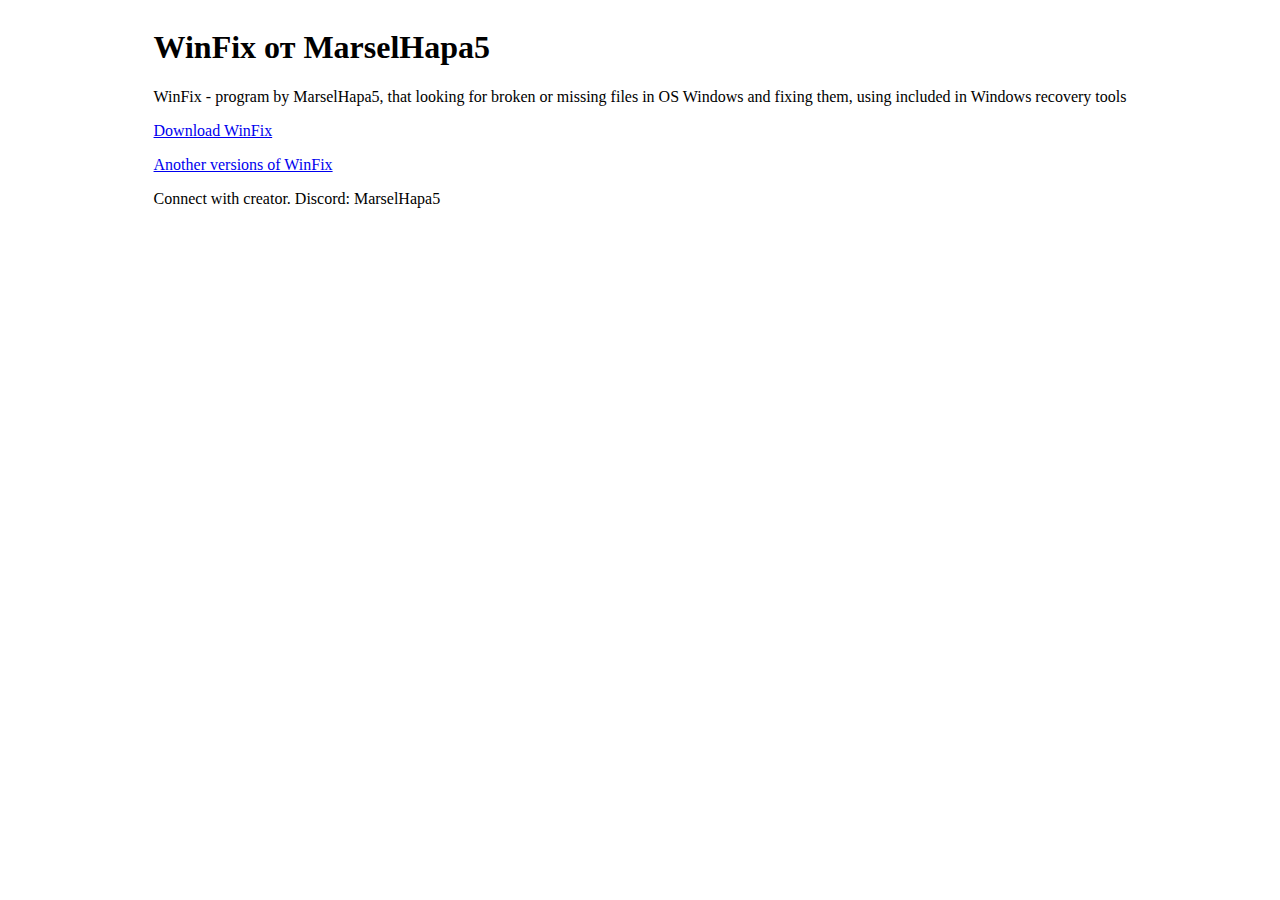
==== indexEnglish.html @ e02703a5 "added english version" ====
<!DOCTYPE html>
<html lang="en">
<head>
    <meta charset="UTF-8">
    <meta name="viewport" content="width=device-width, initial-scale=1.0">
    <link rel="stylesheet" href="style.css">
    <link rel="shortcut icon" href="https://img.icons8.com/external-icongeek26-flat-icongeek26/64/000000/external-earth-space-icongeek26-flat-icongeek26.png" type="image/x-icon">
    <title>WinFix by MarselHapa5</title>
</head>
<body>
    <div id="underBodyBg">
        <h1>WinFix от MarselHapa5</h1>
        <p>
            WinFix - program by MarselHapa5, that looking for broken or missing files in OS Windows and fixing them, using included in Windows recovery tools
        </p>
        <a href="WinFix.bat" class="linkDownloadMain-UnderlineDelete">
            <div id="linkDownloadMain">
                <p>
                    Download WinFix
                </p>
            </div>
        </a>
        <a href="alternative.html">
            <p> 
                Another versions of WinFix
            </p>
        </a>
        <p id="contactDiscord">
            Connect with creator. Discord: MarselHapa5
        </p>
    </div>
</body>
</html>
---- style.css ----
body{
    display: flex;
    flex-direction: column;
    align-items: center;
}
#contact{
    display: flex;
    justify-content: end;
}
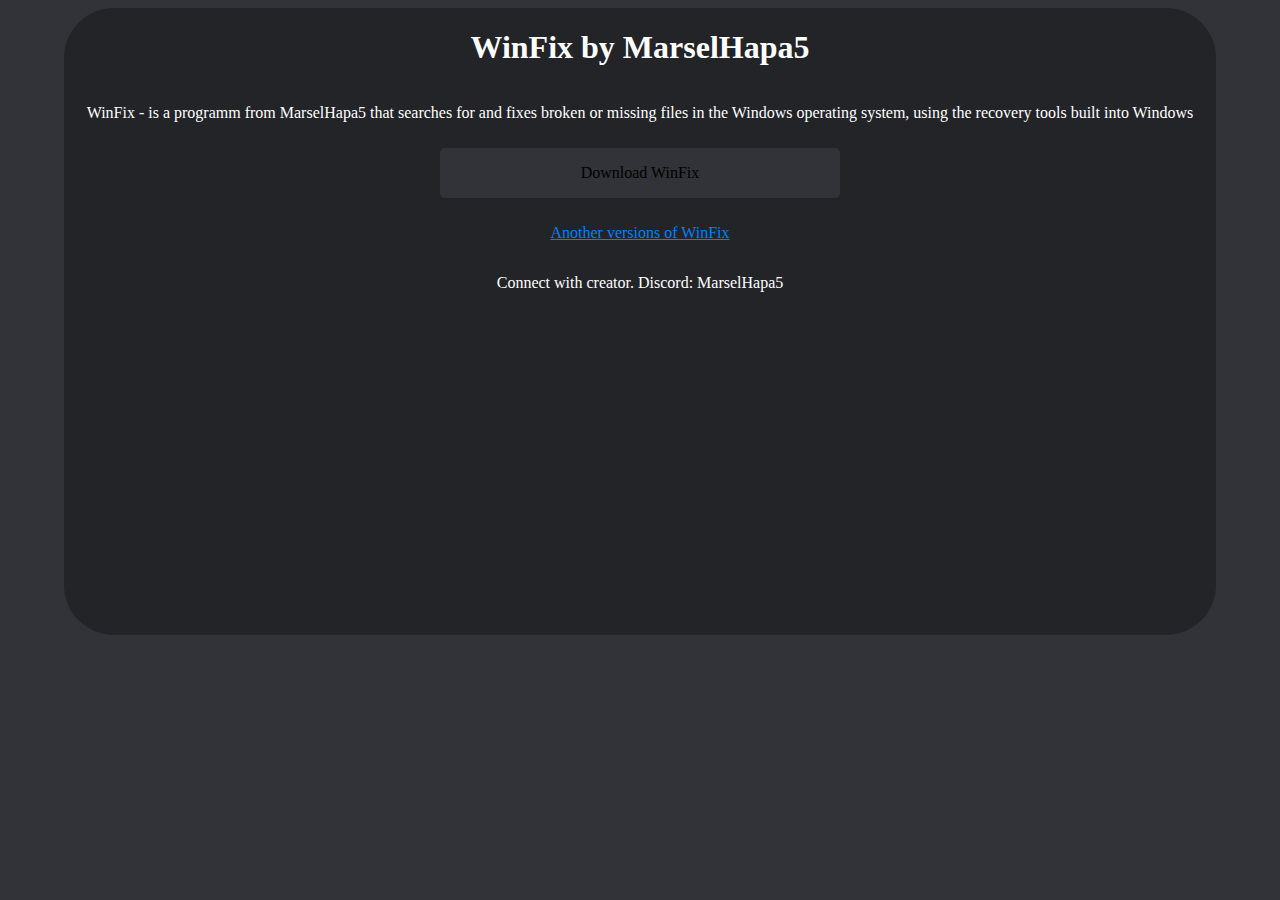
==== commit d8ce16ee: "interface update" ====
--- a/indexEnglish.html
+++ b/indexEnglish.html
@@ -9,23 +9,23 @@
 </head>
 <body>
     <div id="underBodyBg">
-        <h1>WinFix от MarselHapa5</h1>
+        <h1>WinFix by MarselHapa5</h1>
         <p>
-            WinFix - program by MarselHapa5, that looking for broken or missing files in OS Windows and fixing them, using included in Windows recovery tools
+            WinFix - is a programm from MarselHapa5 that searches for and fixes broken or missing files in the Windows operating system, using the recovery tools built into Windows
         </p>
-        <a href="WinFix.bat" class="linkDownloadMain-UnderlineDelete">
-            <div id="linkDownloadMain">
+        <a href="WinFix.bat" class="linkDownloadButton-UnderlineDelete">
+            <div class="linkDownloadButton">
                 <p>
                     Download WinFix
                 </p>
             </div>
         </a>
-        <a href="alternative.html">
+        <a href="alternative.html" class="linkDownloadAlternative">
             <p> 
                 Another versions of WinFix
             </p>
         </a>
-        <p id="contactDiscord">
+        <p class="contactDiscord">
             Connect with creator. Discord: MarselHapa5
         </p>
     </div>
--- a/style.css
+++ b/style.css
@@ -2,8 +2,63 @@
     display: flex;
     flex-direction: column;
     align-items: center;
+    background-color:#313338;
+    color: #FFFFFF;
+    font-family: Calibri;
+    width: auto;
+    height: 49vw;
 }
-#contact{
+
+p{
+    text-align: center;
+}
+
+
+
+#underBodyBg{
+    display: flex;
+    width: 90vw;
+    height: 90vw;
+    background-color: #232428;
+    flex-direction: column;
+    align-items: center;
+    border-radius: 50px;
+}
+
+
+.linkDownloadAlternative{
+    display: flex;
+    color: rgb(0,128,255);
+    text-decoration: underline;
+}
+.linkDownloadAlternative:hover{
+    text-decoration: underline;
+    color: #0AB5FF;
+    transition: 1s;
+}
+.contactDiscord{
     display: flex;
     justify-content: end;
-}+}
+.linkDownloadButton{
+    display: flex;
+    background-color: #313338;
+    width: 400px;
+    height: 50px;
+    align-items: center;
+    justify-content:center;
+    border-radius: 5px;
+    padding: auto;
+    margin: 10px;
+}
+.linkDownloadButton:hover{
+    cursor: pointer;
+    transition: 2s;
+    background-color: #36383D;
+
+}
+.linkDownloadButton-UnderlineDelete{
+    display: flex;
+	text-decoration:none;
+	color: rgb(0,0,0);
+}
